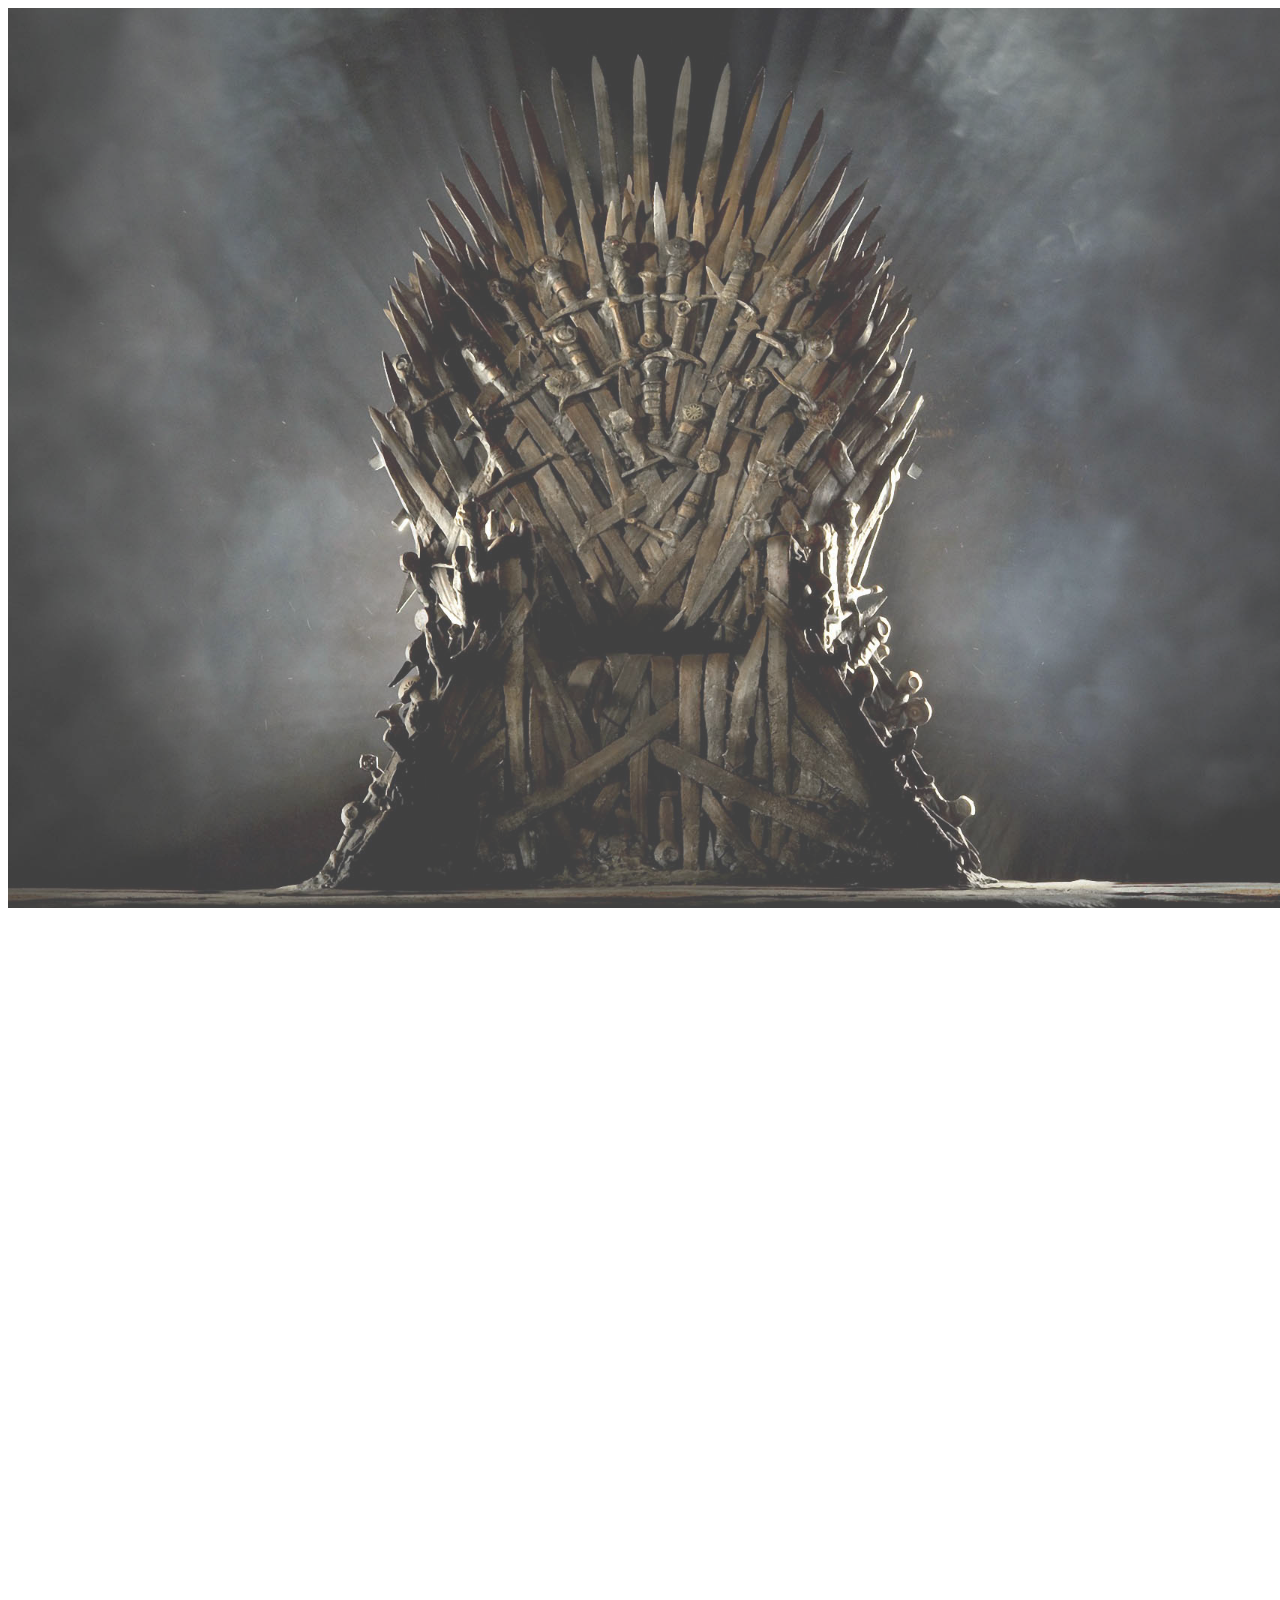
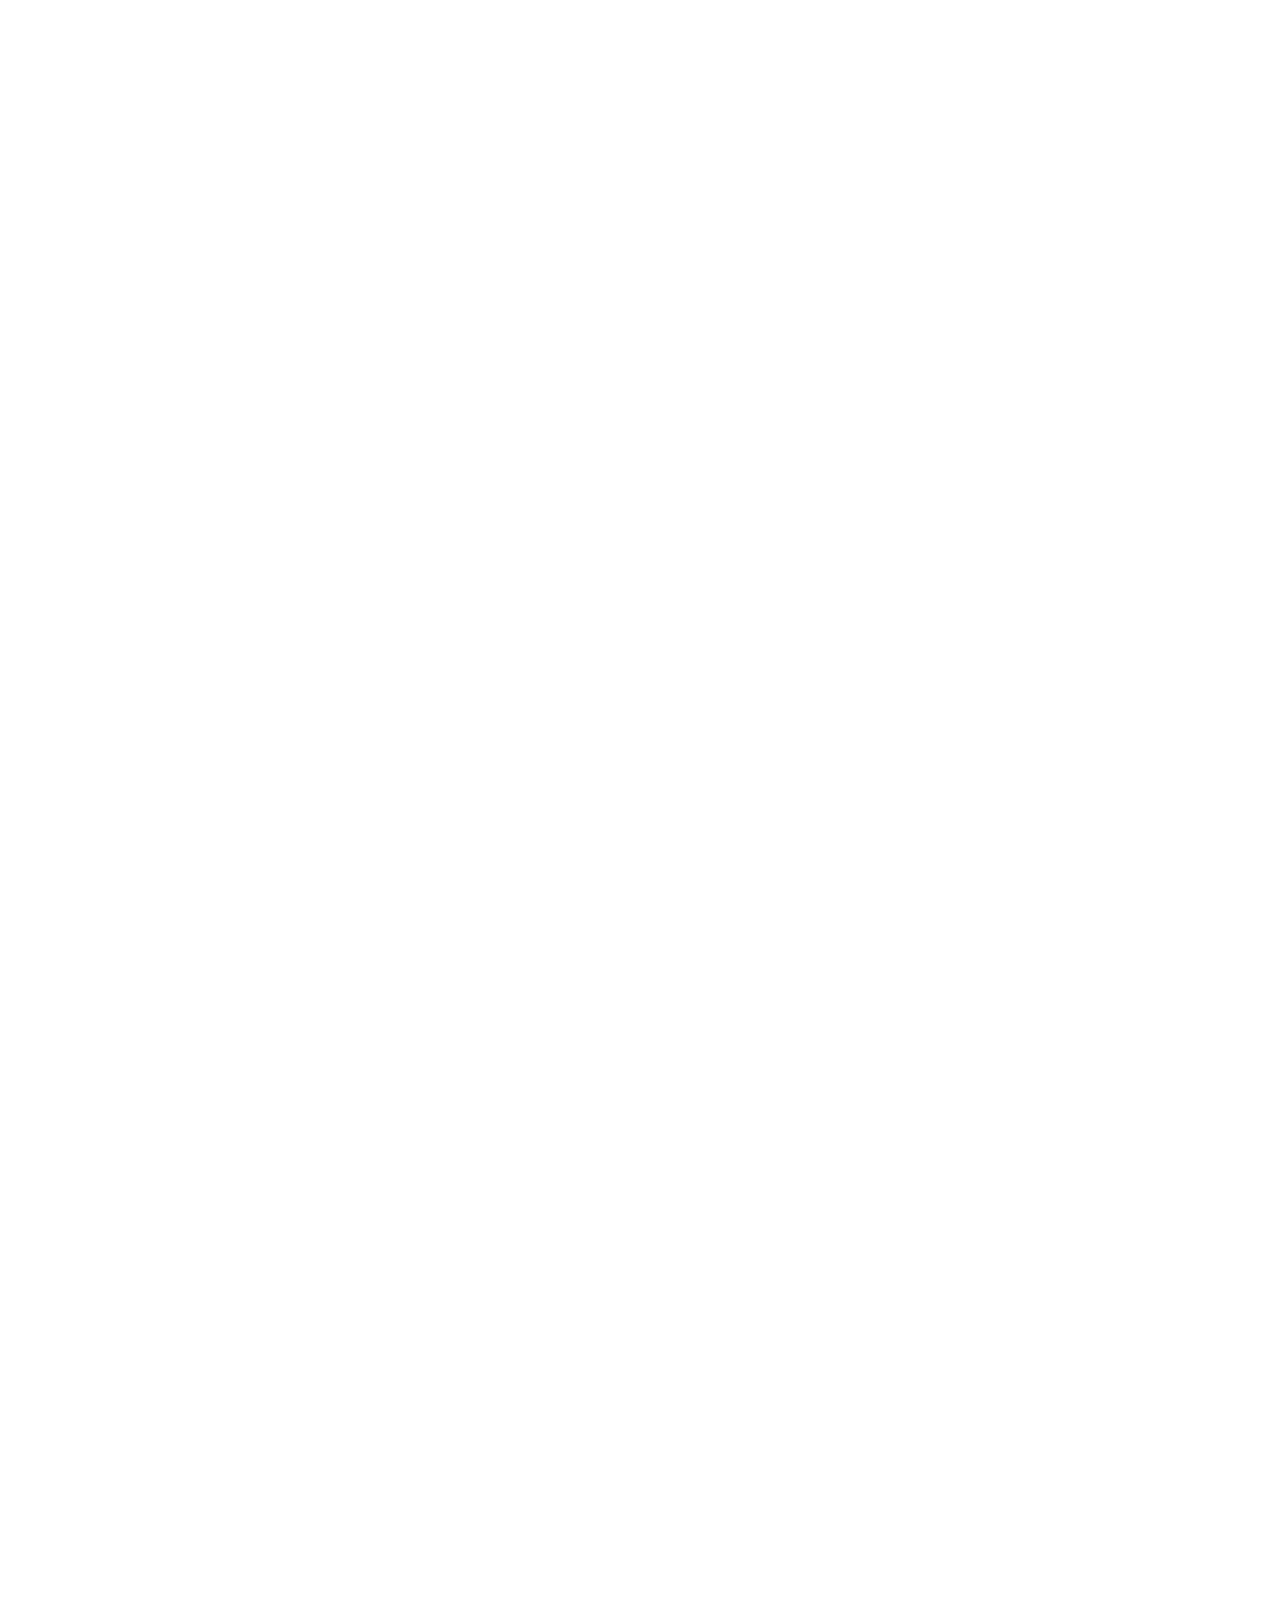
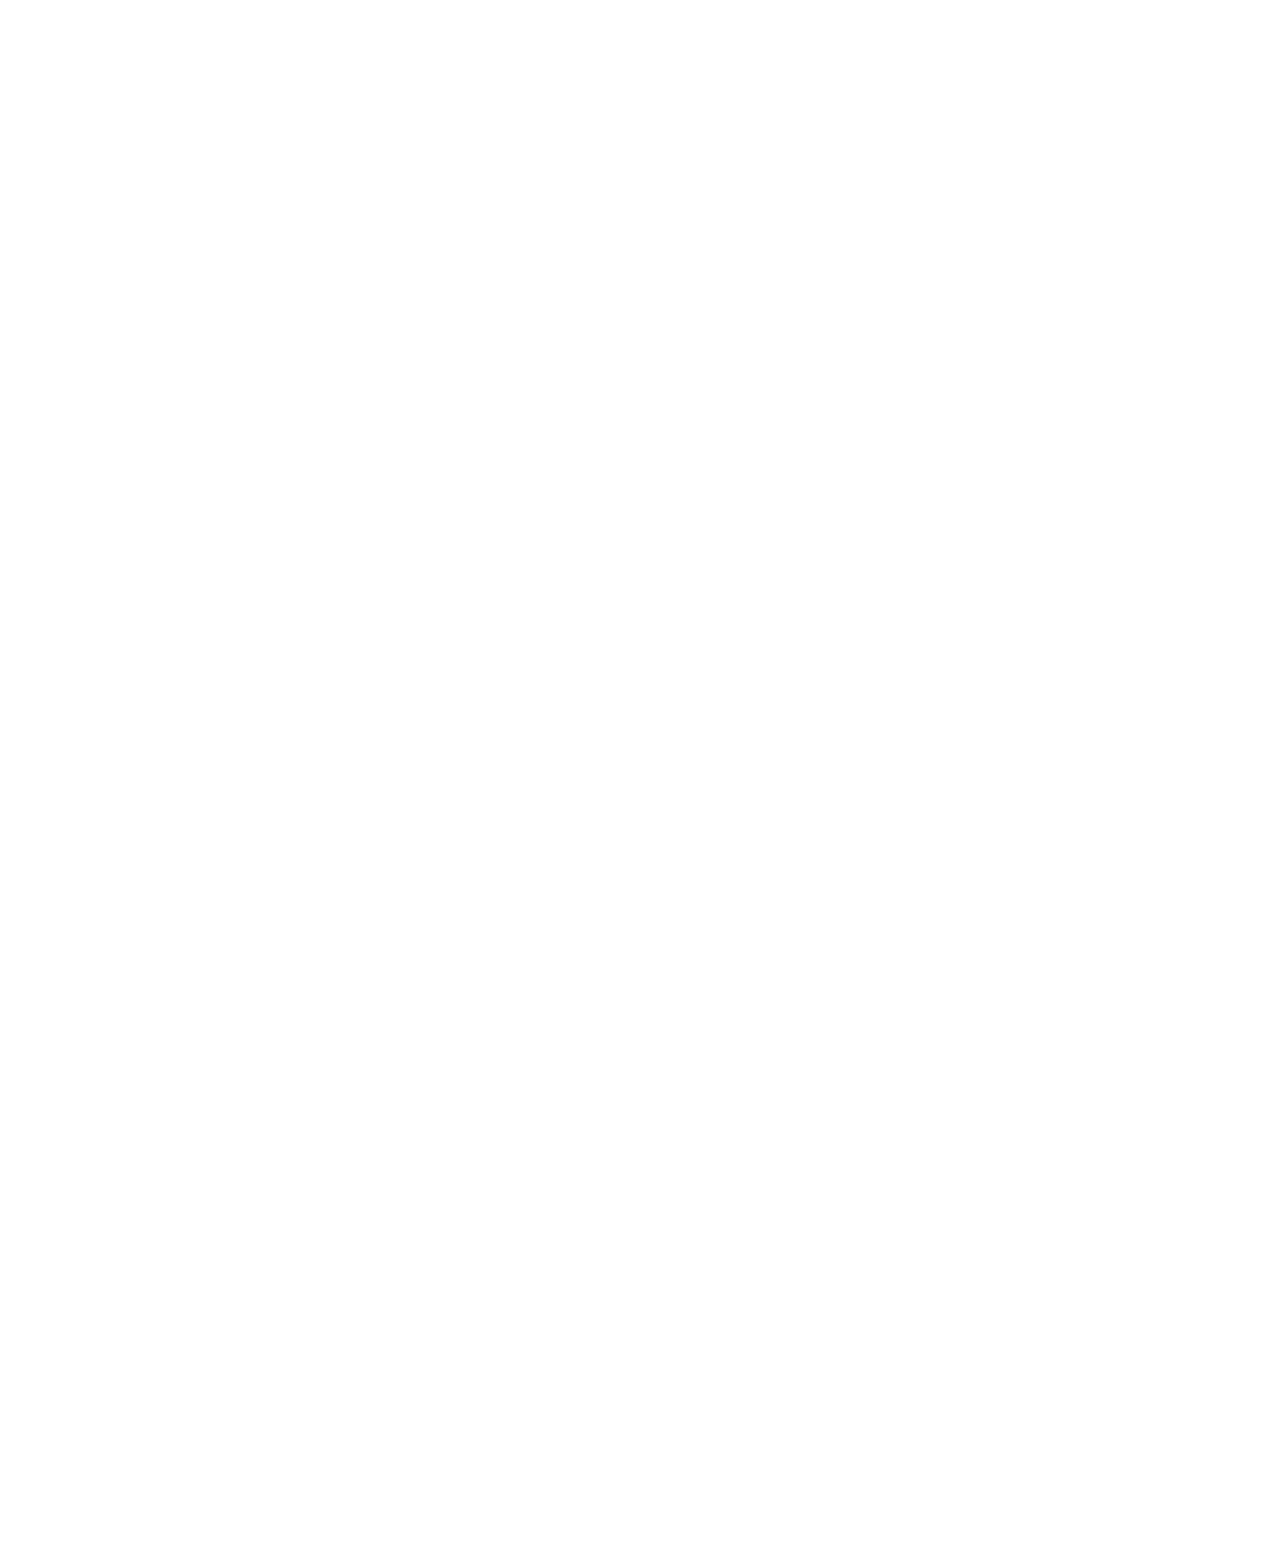
==== got.html @ 86b01dee "added GoT page" ====
<!DOCTYPE html>
<html>

<head>
    <title>GoT - Live or Die?</title>
    <meta charset="utf-8">
    <meta http-equiv="X-UA-Compatible" content="IE=edge">
    <meta name="viewport" content="width=device-width, initial-scale=1">
    <link rel="stylesheet" href="css/got.css">
</head>

<body>
	<div id="wallpaper" class="wallpaper"></div>
	<iframe class="main" src="https://docs.google.com/forms/d/e/1FAIpQLSdLkwIyruMcJUJwcA20z8C4MS8N1lSZtRCr4WEXEy3GqoLHcg/viewform?embedded=true" width="640" height="4600" frameborder="0" marginheight="0" marginwidth="0" >Loading...</iframe>

</body>

</html>
---- css/got.css ----
body {
	font-family: arial;
	overflow: auto;
}

.wallpaper {
	display: block;
	height: 100%;
	width: 100%;
	background-image: url(../images/got-throne.jpg);
	background-position: center;
	background-size: cover;
	opacity: .75;
	position: fixed;
	z-index: 1;
}

.main {
	flex: 1;
	padding: 80px;
	z-index: 2;
	position: absolute;
	opacity: .7;
	overflow: scroll;
}
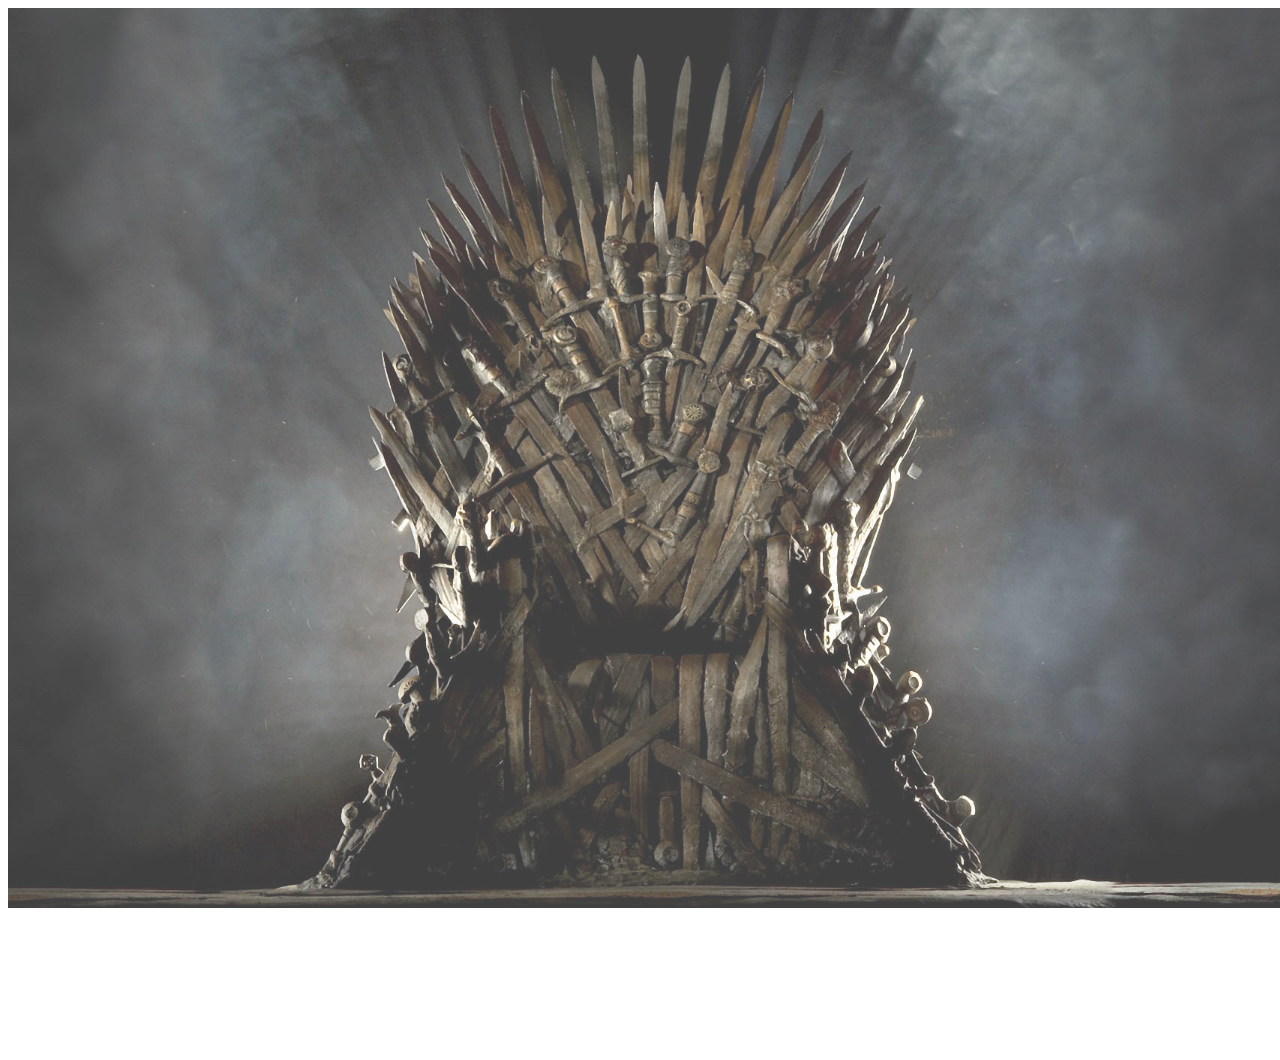
==== commit 30960816: "updated GoT page" ====
--- a/got.html
+++ b/got.html
@@ -11,7 +11,11 @@
 
 <body>
 	<div id="wallpaper" class="wallpaper"></div>
-	<iframe class="main" src="https://docs.google.com/forms/d/e/1FAIpQLSdLkwIyruMcJUJwcA20z8C4MS8N1lSZtRCr4WEXEy3GqoLHcg/viewform?embedded=true" width="640" height="4600" frameborder="0" marginheight="0" marginwidth="0" >Loading...</iframe>
+	<div class="iframe-container">
+		<!-- <iframe class="main" src="https://docs.google.com/forms/d/e/1FAIpQLSdLkwIyruMcJUJwcA20z8C4MS8N1lSZtRCr4WEXEy3GqoLHcg/viewform?embedded=true" width="640" height="4600" frameborder="0" marginheight="0" marginwidth="0" >Loading...</iframe> -->
+		
+		<iframe class="main" src="https://docs.google.com/forms/d/e/1FAIpQLSdLkwIyruMcJUJwcA20z8C4MS8N1lSZtRCr4WEXEy3GqoLHcg/viewform?embedded=true" >Loading...</iframe>
+	</div>
 
 </body>
 
--- a/css/got.css
+++ b/css/got.css
@@ -23,3 +23,23 @@
 	opacity: .7;
 	overflow: scroll;
 }
+
+.iframe-container {
+  overflow: hidden;
+  padding-top: 65%;
+  /* position: relative; */
+}
+ 
+.iframe-container iframe {
+   border: 0;
+   height: 100%;
+   left: 0;
+   position: absolute;
+   top: 0;
+   width: 100%;
+}
+ 
+/* 4x3 Aspect Ratio */
+.iframe-container-4x3 {
+  padding-top: 75%;
+}